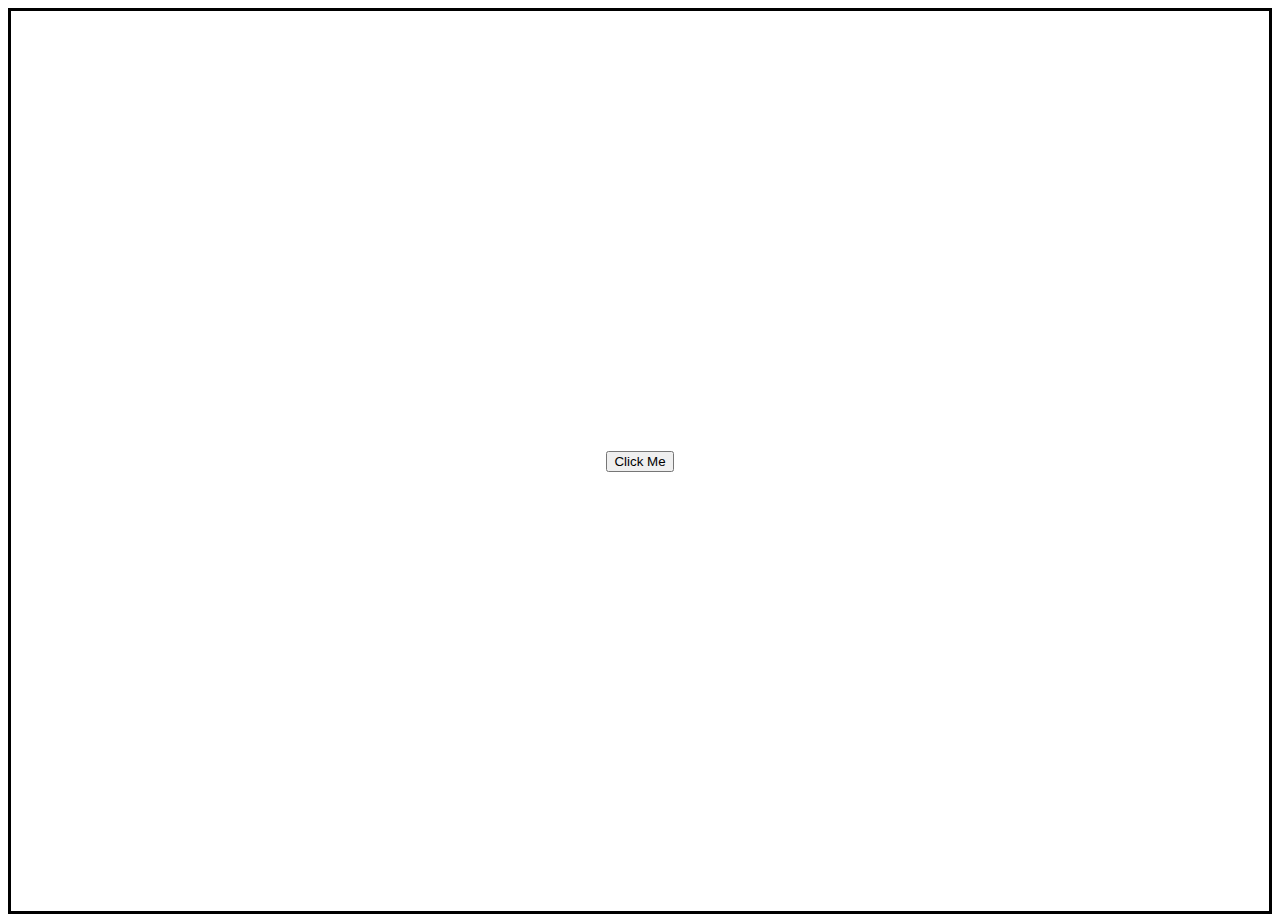
==== index.html @ 7f9d51ff "all pages committed" ====
<!DOCTYPE html>
<html lang="en">
<head>
    <meta charset="UTF-8">
    <meta name="viewport" content="width=device-width, initial-scale=1.0">
    <title>Document</title>
    <link rel="stylesheet" href="./style.css">
</head>
<body>
    <div class="example">
        <button type="submit" onclick="fun1()" id="btn">Click Me</button>
        <p id="display"></p>
    </div>
    <script src="./script.js"></script>
</body>
</html>
---- style.css ----
.example{
    border: 3px solid black;
    display: flex;
    align-items: center;
    justify-content: center;
    height: 100vh;
}
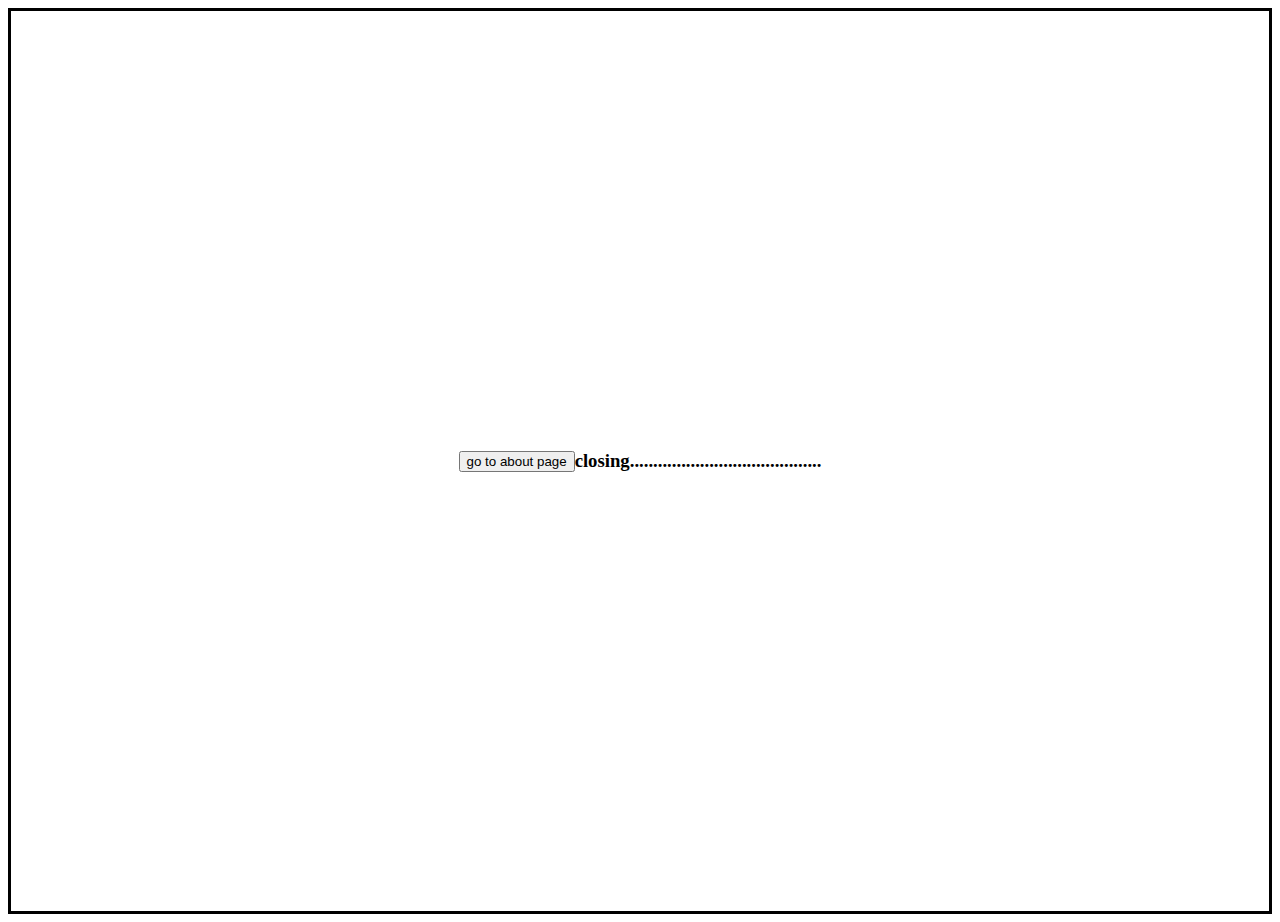
==== commit b04bd59e: "last updated" ====
--- a/index.html
+++ b/index.html
@@ -8,8 +8,9 @@
 </head>
 <body>
     <div class="example">
-        <button type="submit" onclick="fun1()" id="btn">Click Me</button>
+        <button type="submit" onclick="fun3()" id="btn">go to about page</button>
         <p id="display"></p>
+        <h3>closing.........................................</h3>
     </div>
     <script src="./script.js"></script>
 </body>
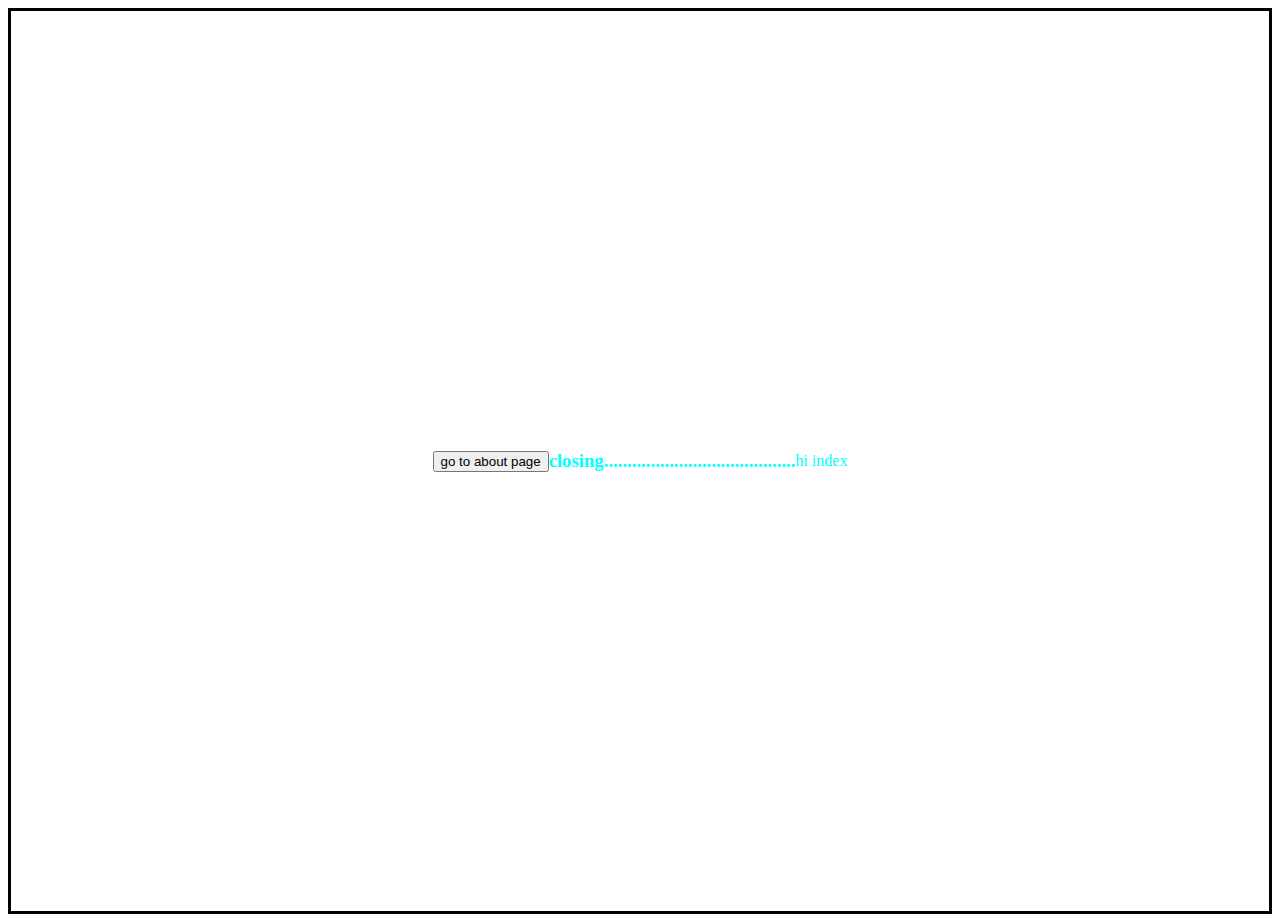
==== commit d8fc5f6d: "add hi" ====
--- a/index.html
+++ b/index.html
@@ -11,7 +11,9 @@
         <button type="submit" onclick="fun3()" id="btn">go to about page</button>
         <p id="display"></p>
         <h3>closing.........................................</h3>
+        <p>hi index</p>
     </div>
     <script src="./script.js"></script>
 </body>
+
 </html>--- a/style.css
+++ b/style.css
@@ -4,4 +4,5 @@
     align-items: center;
     justify-content: center;
     height: 100vh;
-}+    color:aqua;
+}
